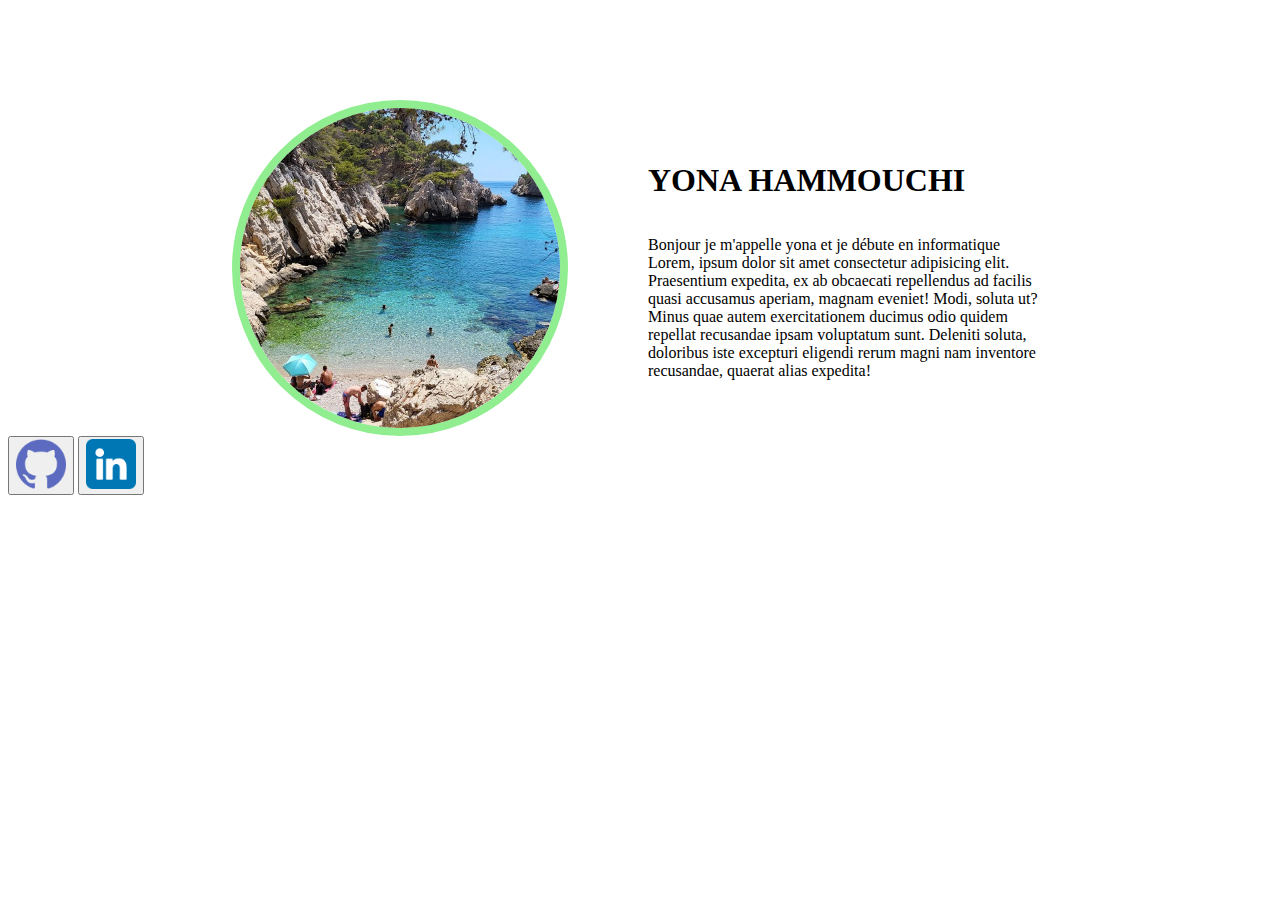
==== index.html @ fdfd1079 "init projet in progress" ====
<!DOCTYPE html>
<html lang="en">

<head>
    <meta charset="UTF-8">
    <meta name="viewport" content="width=device-width, initial-scale=1.0">
    <title>Yona Portfolio</title>
    <link rel="stylesheet" href="./style.css">
</head>

<body>

    <div class="parent">

        <div class="container_profil">
            <img src="image/profil.jpg" alt="not found">
        </div>

        <div class="container_name">
            <h1>YONA HAMMOUCHI</h1>
            <p>Bonjour je m'appelle yona et je débute en informatique Lorem, ipsum dolor sit amet consectetur
                adipisicing elit. Praesentium expedita, ex ab obcaecati repellendus ad facilis quasi accusamus aperiam,
                magnam eveniet! Modi, soluta ut? Minus quae autem exercitationem ducimus odio quidem repellat recusandae
                ipsam voluptatum sunt. Deleniti soluta, doloribus iste excepturi eligendi rerum magni nam inventore
                recusandae, quaerat alias expedita!</p>
        </div>

    </div>





    <button>
        <img src="image/github.png" alt="not found" class="element">
    </button>

    <button>
        <img src="image/linkedin.png" alt="not found" class="element">
    </button>

</body>

</html>
---- style.css ----
.element {
    width: 50px;
}

.container_profil {
    border-radius: 50%;
    width: 320px;
    height: 320px;
    overflow: hidden;

    display: flex;
    justify-content: center;
    align-items: center;

    border: 8px solid lightgreen;

}

.container_profil img {
    width: 500px;
}

.container_name {
    width: 400px;
    display: flex;
    flex-wrap: wrap;
}

.parent {
    display: flex;
    justify-content: center;
    align-items: center;
    gap: 80px;
    margin-top: 100px;
}
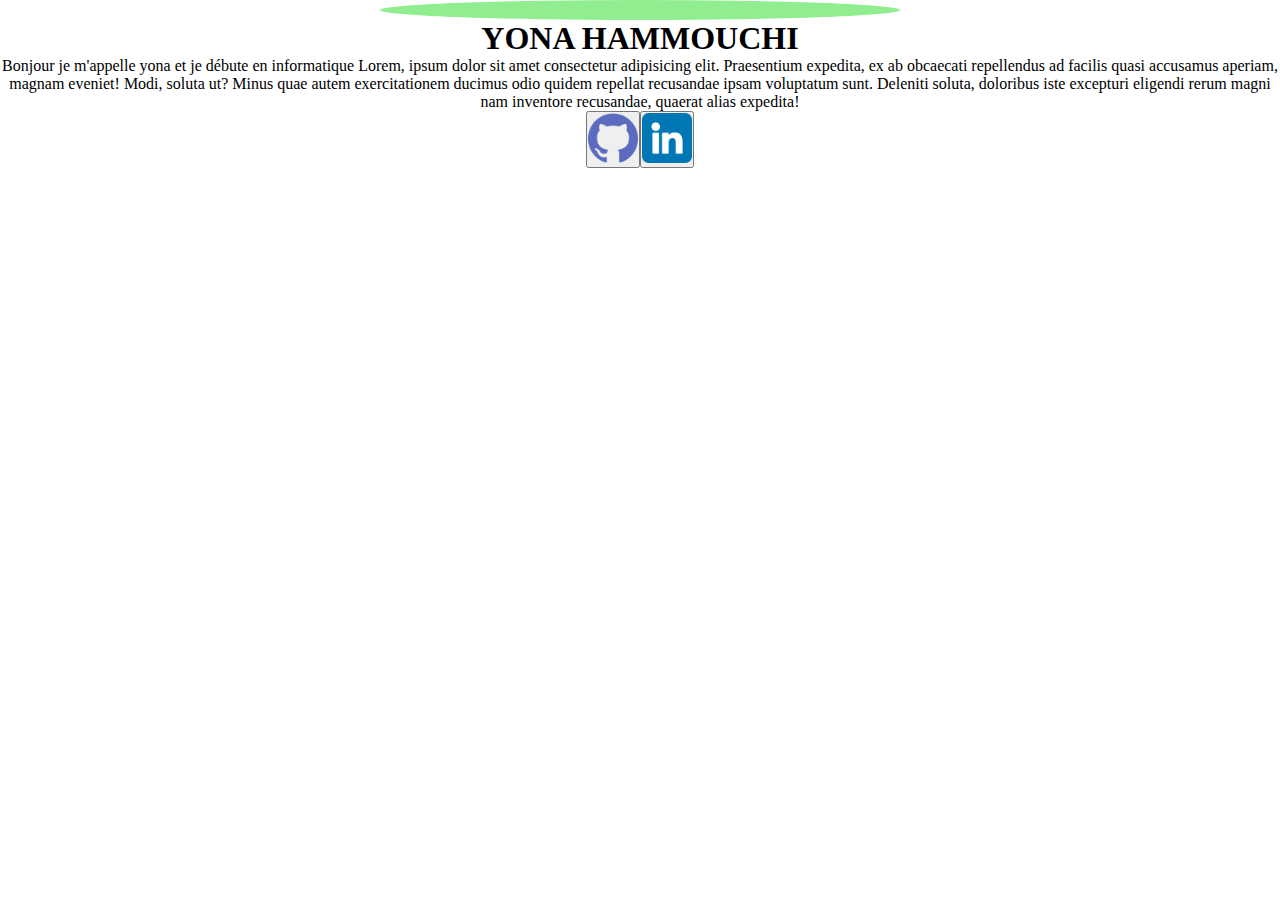
==== commit 26ef8f80: "modify init in progress" ====
--- a/index.html
+++ b/index.html
@@ -10,34 +10,33 @@
 
 <body>
 
-    <div class="parent">
+    <div class="profil">
+        <div class="rond">
+            <img src="image/PROFIL.jpg" alt="">
+        </div>
+    </div>
 
-        <div class="container_profil">
-            <img src="image/profil.jpg" alt="not found">
-        </div>
-
-        <div class="container_name">
-            <h1>YONA HAMMOUCHI</h1>
-            <p>Bonjour je m'appelle yona et je débute en informatique Lorem, ipsum dolor sit amet consectetur
-                adipisicing elit. Praesentium expedita, ex ab obcaecati repellendus ad facilis quasi accusamus aperiam,
-                magnam eveniet! Modi, soluta ut? Minus quae autem exercitationem ducimus odio quidem repellat recusandae
-                ipsam voluptatum sunt. Deleniti soluta, doloribus iste excepturi eligendi rerum magni nam inventore
-                recusandae, quaerat alias expedita!</p>
-        </div>
-
+    <div class="text">
+        <h1>YONA HAMMOUCHI</h1>
+        <p>Bonjour je m'appelle yona et je débute en informatique Lorem, ipsum dolor sit amet consectetur
+            adipisicing elit. Praesentium expedita, ex ab obcaecati repellendus ad facilis quasi accusamus aperiam,
+            magnam eveniet! Modi, soluta ut? Minus quae autem exercitationem ducimus odio quidem repellat recusandae
+            ipsam voluptatum sunt. Deleniti soluta, doloribus iste excepturi eligendi rerum magni nam inventore
+            recusandae, quaerat alias expedita!</p>
     </div>
 
 
 
 
+    <div class="toto">
+        <button>
+            <img src="image/github.png" alt="not found" class="element">
+        </button>
 
-    <button>
-        <img src="image/github.png" alt="not found" class="element">
-    </button>
-
-    <button>
-        <img src="image/linkedin.png" alt="not found" class="element">
-    </button>
+        <button>
+            <img src="image/linkedin.png" alt="not found" class="element">
+        </button>
+    </div>
 
 </body>
 
--- a/style.css
+++ b/style.css
@@ -1,35 +1,36 @@
-.element {
+* {
+    margin: 0;
+    padding: 0;
+    box-sizing: border-box;
+}
+
+.profil img {
+    width: 500px;
+    border-radius: 50%;
+}
+
+.profil .rond {
+    border-radius: 70%;
+
+    display: flex;
+
+    border: 10px solid lightgreen;
+}
+
+.profil {
+    display: flex;
+    justify-content: center;
+}
+
+.text {
+    text-align: center;
+}
+
+.toto img {
     width: 50px;
 }
 
-.container_profil {
-    border-radius: 50%;
-    width: 320px;
-    height: 320px;
-    overflow: hidden;
-
+.toto {
     display: flex;
     justify-content: center;
-    align-items: center;
-
-    border: 8px solid lightgreen;
-
-}
-
-.container_profil img {
-    width: 500px;
-}
-
-.container_name {
-    width: 400px;
-    display: flex;
-    flex-wrap: wrap;
-}
-
-.parent {
-    display: flex;
-    justify-content: center;
-    align-items: center;
-    gap: 80px;
-    margin-top: 100px;
 }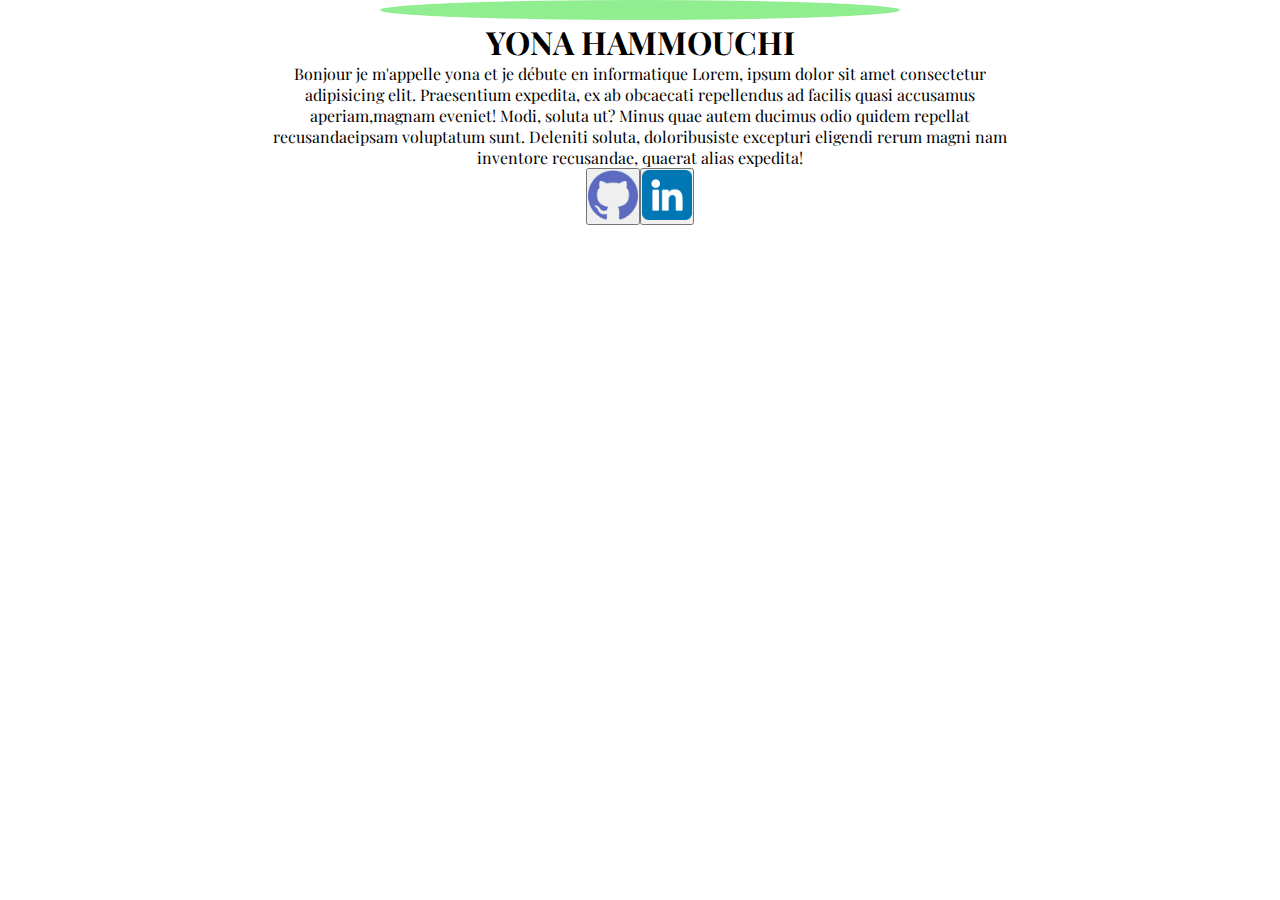
==== commit 6ef85de9: "modify init in progress v3" ====
--- a/index.html
+++ b/index.html
@@ -18,11 +18,17 @@
 
     <div class="text">
         <h1>YONA HAMMOUCHI</h1>
-        <p>Bonjour je m'appelle yona et je débute en informatique Lorem, ipsum dolor sit amet consectetur
-            adipisicing elit. Praesentium expedita, ex ab obcaecati repellendus ad facilis quasi accusamus aperiam,
-            magnam eveniet! Modi, soluta ut? Minus quae autem exercitationem ducimus odio quidem repellat recusandae
-            ipsam voluptatum sunt. Deleniti soluta, doloribus iste excepturi eligendi rerum magni nam inventore
-            recusandae, quaerat alias expedita!</p>
+        <div class="reduce">
+            <p>Bonjour je m'appelle yona et je débute en informatique Lorem, ipsum dolor sit amet consectetur
+                adipisicing elit. Praesentium expedita, ex ab
+                obcaecati repellendus ad facilis quasi accusamus aperiam,magnam eveniet! Modi, soluta ut? Minus quae
+                autem
+                ducimus odio quidem repellat recusandaeipsam voluptatum sunt. Deleniti soluta, doloribusiste excepturi
+                eligendi rerum magni nam inventore
+                recusandae, quaerat alias expedita!
+            </p>
+        </div>
+
     </div>
 
 
--- a/style.css
+++ b/style.css
@@ -1,7 +1,10 @@
+@import url('https://fonts.googleapis.com/css2?family=Playfair+Display:ital,wght@0,400..900;1,400..900&display=swap');
+
 * {
     margin: 0;
     padding: 0;
     box-sizing: border-box;
+    font-family: "Playfair Display", serif;
 }
 
 .profil img {
@@ -24,6 +27,18 @@
 
 .text {
     text-align: center;
+
+    display: flex;
+    justify-content: center;
+    flex-wrap: wrap;
+}
+
+.text h1 {
+    width: 100%;
+}
+
+.reduce {
+    width: 60%;
 }
 
 .toto img {
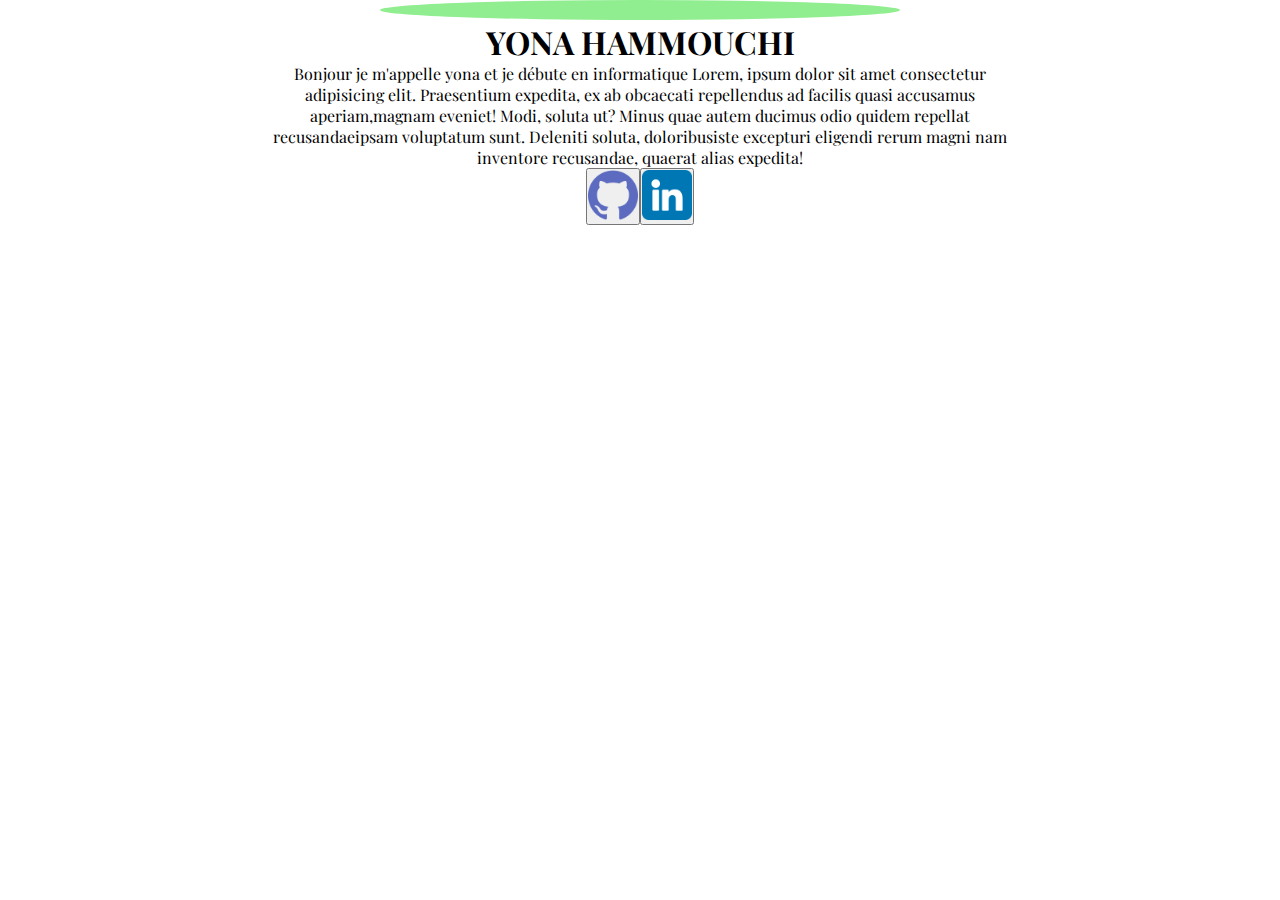
==== commit f0dcdf5f: "init in progress, buttons custom and link" ====
--- a/index.html
+++ b/index.html
@@ -36,11 +36,14 @@
 
     <div class="toto">
         <button>
-            <img src="image/github.png" alt="not found" class="element">
+            <a href="https://github.com/Yonahammouchi" target="_blank"><img src="image/github.png" alt="not found"></a>
         </button>
 
         <button>
-            <img src="image/linkedin.png" alt="not found" class="element">
+            <a href="https://www.linkedin.com/in/yona-hammouchi/" target="_blank"><img src="image/linkedin.png"
+                    alt="not found"></a>
+
+
         </button>
     </div>
 
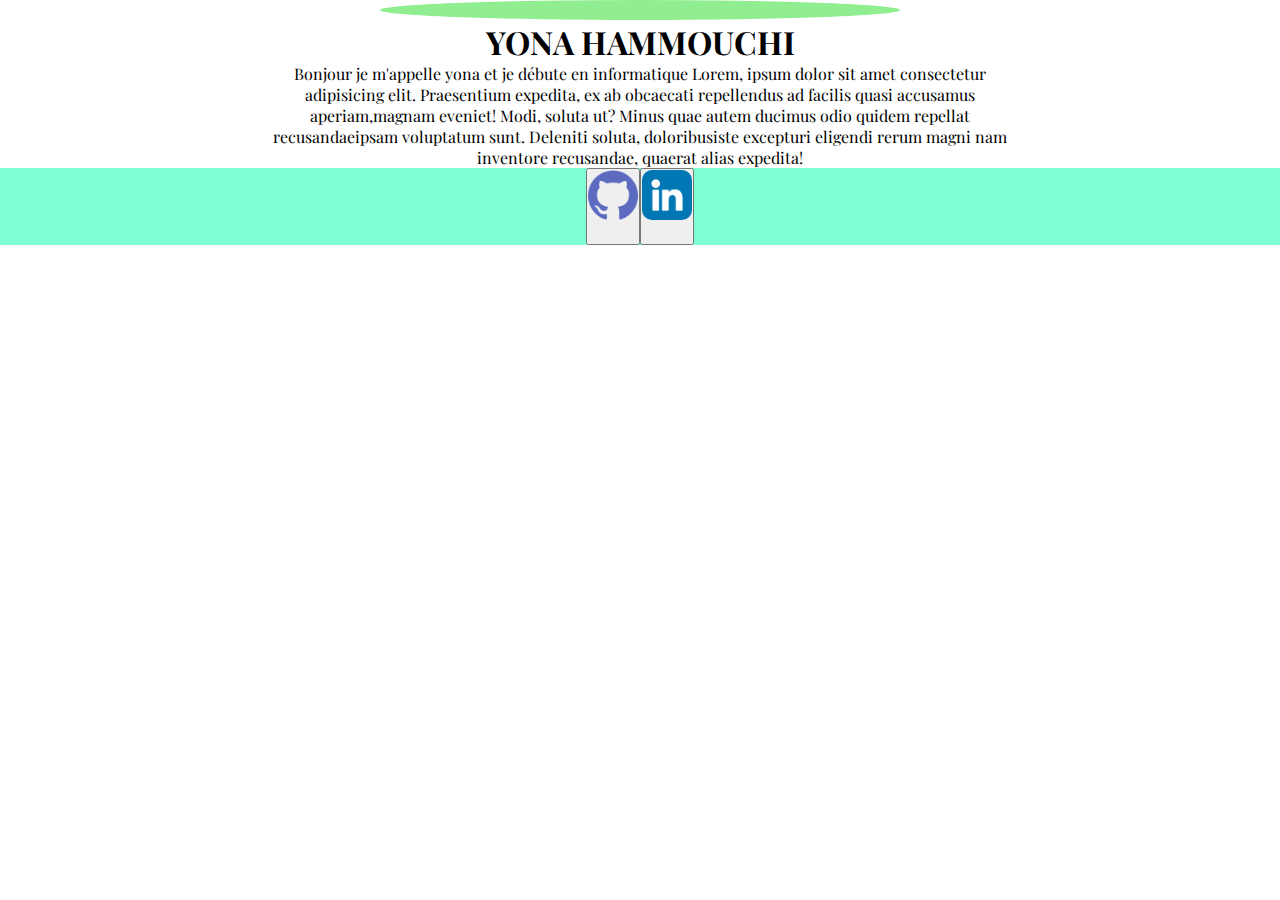
==== commit 3b98e911: "init in progress v3 buttons customs" ====
--- a/index.html
+++ b/index.html
@@ -43,7 +43,6 @@
             <a href="https://www.linkedin.com/in/yona-hammouchi/" target="_blank"><img src="image/linkedin.png"
                     alt="not found"></a>
 
-
         </button>
     </div>
 
--- a/style.css
+++ b/style.css
@@ -43,9 +43,12 @@
 
 .toto img {
     width: 50px;
+    border-radius: 20%;
+    margin-bottom: 40%;
 }
 
 .toto {
     display: flex;
     justify-content: center;
+    background-color: aquamarine;
 }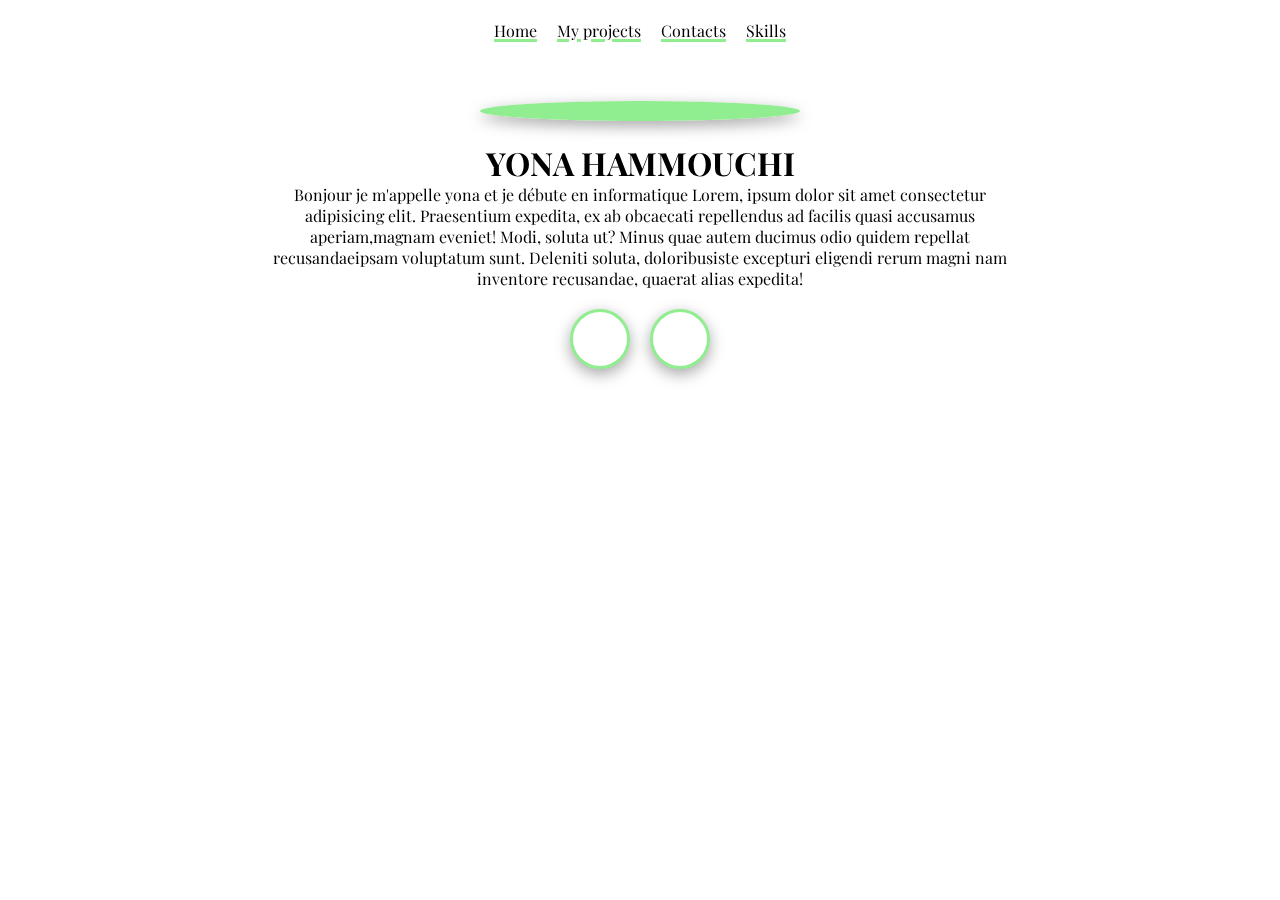
==== commit 8cd40294: "Add new page for items, init in progress" ====
--- a/index.html
+++ b/index.html
@@ -6,9 +6,21 @@
     <meta name="viewport" content="width=device-width, initial-scale=1.0">
     <title>Yona Portfolio</title>
     <link rel="stylesheet" href="./style.css">
+    <link rel="stylesheet" href="https://cdnjs.cloudflare.com/ajax/libs/font-awesome/6.6.0/css/all.min.css"
+        integrity="sha512-Kc323vGBEqzTmouAECnVceyQqyqdsSiqLQISBL29aUW4U/M7pSPA/gEUZQqv1cwx4OnYxTxve5UMg5GT6L4JJg=="
+        crossorigin="anonymous" referrerpolicy="no-referrer" />
 </head>
 
 <body>
+
+    <div class="navbar">
+        <a href="./index.html" class="active">Home</a>
+        <a href="./projects.html">My projects</a>
+        <a href="./contacts.html">Contacts</a>
+        <a href="./skills.html">Skills</a>
+    </div>
+
+    <div class="back"></div>
 
     <div class="profil">
         <div class="rond">
@@ -27,6 +39,10 @@
                 eligendi rerum magni nam inventore
                 recusandae, quaerat alias expedita!
             </p>
+
+
+
+
         </div>
 
     </div>
@@ -36,16 +52,26 @@
 
     <div class="toto">
         <button>
-            <a href="https://github.com/Yonahammouchi" target="_blank"><img src="image/github.png" alt="not found"></a>
+            <a href="https://github.com/Yonahammouchi" target="_blank">
+                <i class="fa-brands fa-github"></i>
+            </a>
+
         </button>
 
         <button>
-            <a href="https://www.linkedin.com/in/yona-hammouchi/" target="_blank"><img src="image/linkedin.png"
-                    alt="not found"></a>
+            <a href="https://www.linkedin.com/in/yona-hammouchi/" target="_blank">
+                <i class="fa-brands fa-linkedin-in"></i>
+            </a>
 
-        </button>
+
+    </div>
+
+
+    </div>
+
     </div>
 
 </body>
 
+
 </html>--- a/style.css
+++ b/style.css
@@ -7,8 +7,39 @@
     font-family: "Playfair Display", serif;
 }
 
+.back {
+    width: 100%;
+    height: 100vh;
+    position: fixed;
+    left: 0;
+    top: 0;
+    z-index: -1;
+
+    background-color: #ffffff;
+    opacity: 0.8;
+    background-image: radial-gradient(#000000 0.5px, transparent 0.5px), radial-gradient(#000000 0.5px, #ffffff 0.5px);
+    background-size: 20px 20px;
+    background-position: 0 0, 10px 10px;
+}
+
+.navbar {
+    display: flex;
+    justify-content: center;
+    gap: 20px;
+    margin-top: 20px;
+}
+
+.navbar a {
+    color: #000000;
+    text-decoration: underline;
+    text-decoration-color: lightgreen;
+    text-decoration-thickness: 3px;
+}
+
+
+
 .profil img {
-    width: 500px;
+    width: 300px;
     border-radius: 50%;
 }
 
@@ -18,6 +49,10 @@
     display: flex;
 
     border: 10px solid lightgreen;
+
+    box-shadow: rgba(0, 0, 0, 0.35) 0px 5px 15px;
+
+    margin-top: 60px;
 }
 
 .profil {
@@ -31,6 +66,8 @@
     display: flex;
     justify-content: center;
     flex-wrap: wrap;
+
+    margin-top: 20px;
 }
 
 .text h1 {
@@ -41,14 +78,30 @@
     width: 60%;
 }
 
-.toto img {
-    width: 50px;
-    border-radius: 20%;
-    margin-bottom: 40%;
+.toto a {
+
+    text-decoration: none;
+    color: black;
+    font-size: 20px;
 }
 
 .toto {
     display: flex;
     justify-content: center;
-    background-color: aquamarine;
+    gap: 20px;
+    margin-top: 20px;
+}
+
+.toto button {
+
+    width: 60px;
+    height: 60px;
+
+    cursor: pointer;
+    border: 3px solid lightgreen;
+    background-color: white;
+
+    border-radius: 50%;
+
+    box-shadow: rgba(0, 0, 0, 0.35) 0px 5px 15px;
 }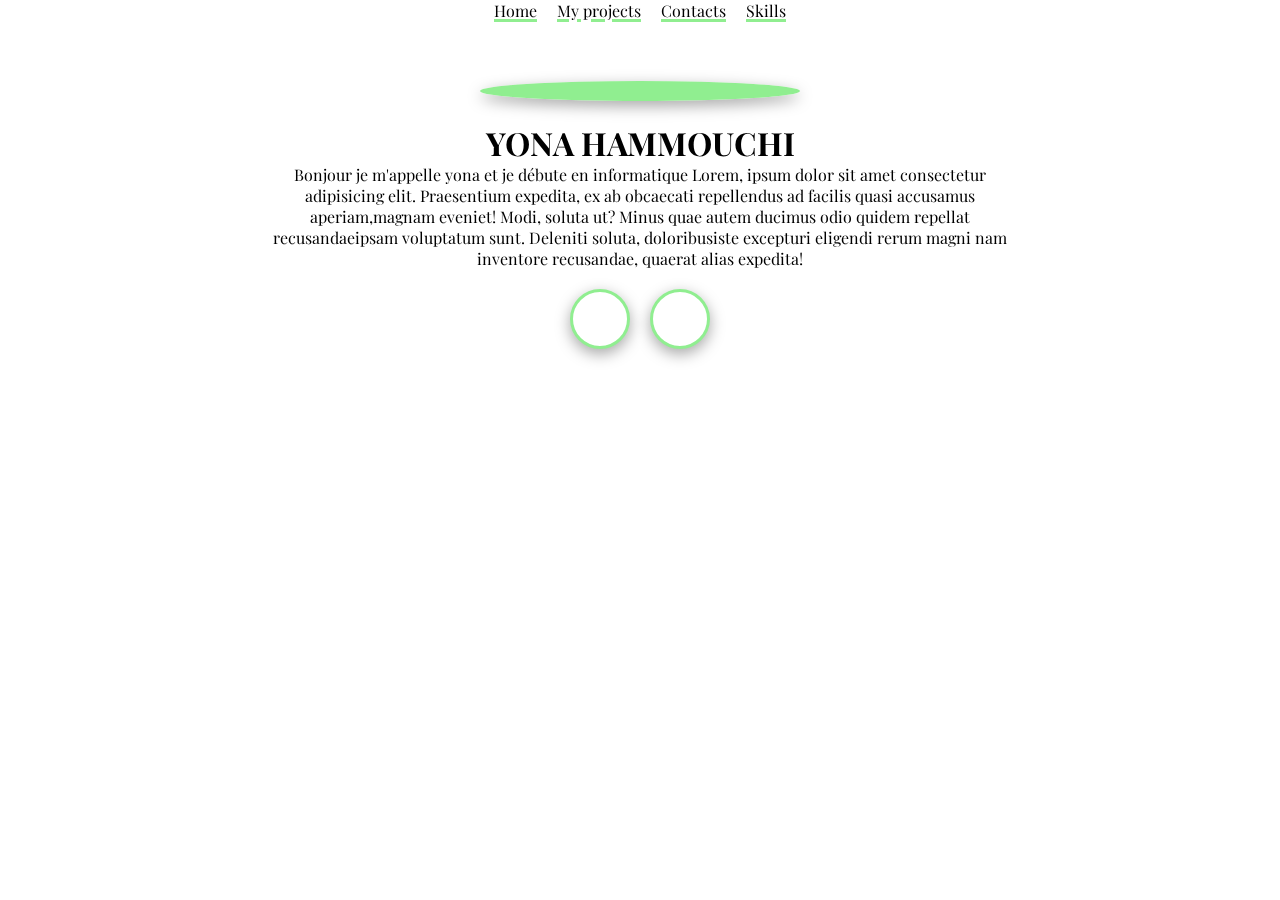
==== commit 2abb9f04: "in progress" ====
--- a/index.html
+++ b/index.html
@@ -18,6 +18,8 @@
         <a href="./projects.html">My projects</a>
         <a href="./contacts.html">Contacts</a>
         <a href="./skills.html">Skills</a>
+    </div>
+
     </div>
 
     <div class="back"></div>
--- a/style.css
+++ b/style.css
@@ -26,7 +26,6 @@
     display: flex;
     justify-content: center;
     gap: 20px;
-    margin-top: 20px;
 }
 
 .navbar a {
@@ -35,8 +34,6 @@
     text-decoration-color: lightgreen;
     text-decoration-thickness: 3px;
 }
-
-
 
 .profil img {
     width: 300px;
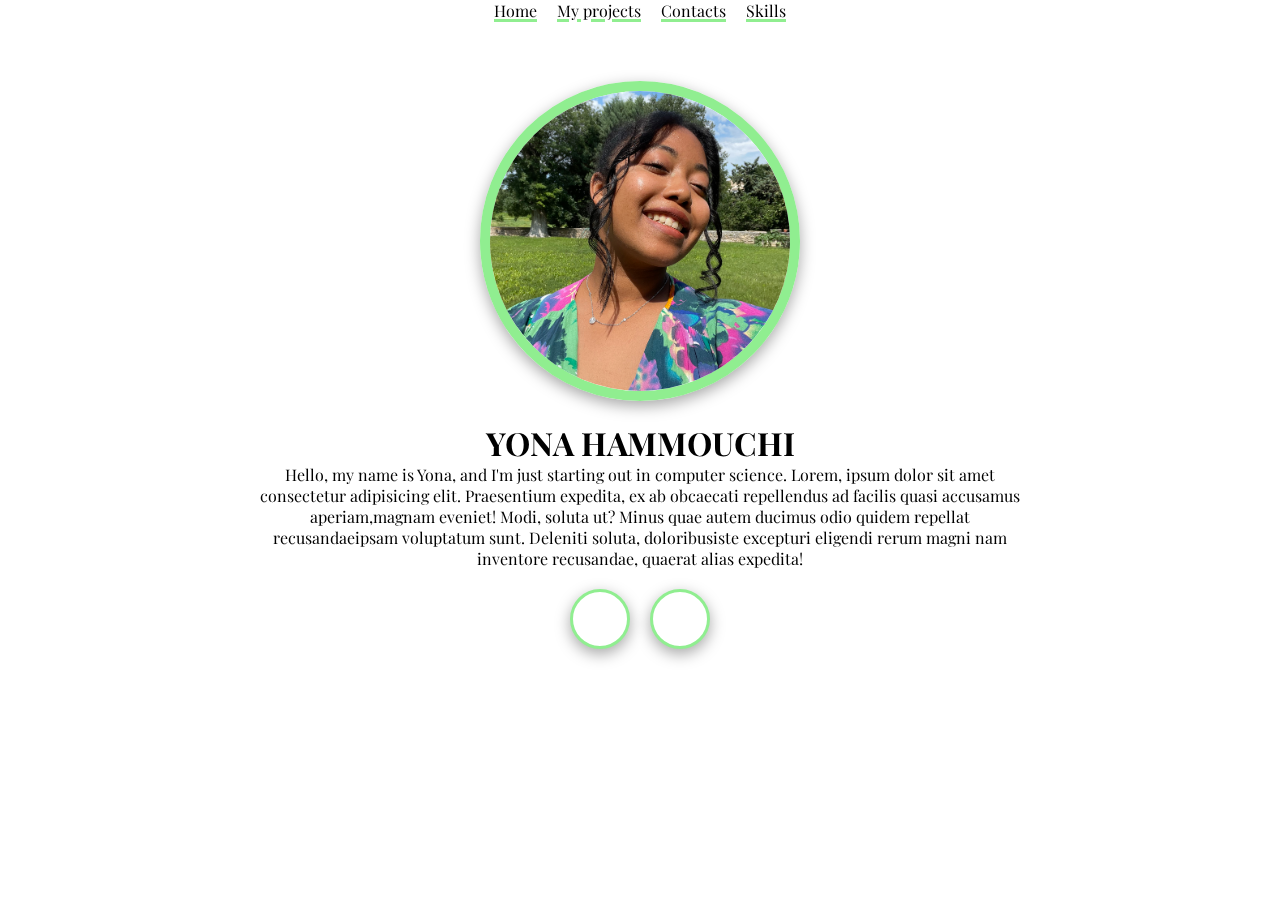
==== commit fb23b9ed: "init in progress" ====
--- a/index.html
+++ b/index.html
@@ -26,14 +26,15 @@
 
     <div class="profil">
         <div class="rond">
-            <img src="image/PROFIL.jpg" alt="">
+            <img src="./assets/PROFIL.jpg" alt="">
         </div>
     </div>
 
     <div class="text">
         <h1>YONA HAMMOUCHI</h1>
         <div class="reduce">
-            <p>Bonjour je m'appelle yona et je débute en informatique Lorem, ipsum dolor sit amet consectetur
+            <p>Hello, my name is Yona, and I'm just starting out in computer science. Lorem, ipsum dolor sit amet
+                consectetur
                 adipisicing elit. Praesentium expedita, ex ab
                 obcaecati repellendus ad facilis quasi accusamus aperiam,magnam eveniet! Modi, soluta ut? Minus quae
                 autem
--- a/style.css
+++ b/style.css
@@ -71,6 +71,18 @@
     width: 100%;
 }
 
+.P1 img {
+    width: 400px;
+}
+
+.P2 img {
+    width: 400px;
+}
+
+.P3 img {
+    width: 400px;
+}
+
 .reduce {
     width: 60%;
 }
@@ -101,4 +113,58 @@
     border-radius: 50%;
 
     box-shadow: rgba(0, 0, 0, 0.35) 0px 5px 15px;
+}
+
+.maxLar_skills {
+    width: 100% !important;
+
+    display: flex;
+    justify-content: center;
+    align-items: center;
+
+}
+
+.container_skills {
+    display: flex;
+    width: 1230px;
+    margin: 60px 20px;
+    justify-content: space-between;
+    flex-wrap: wrap;
+}
+
+
+
+.container_text_skills {
+    width: 800px;
+    display: table;
+}
+
+.container_skills .container_text_skills .toCenter {
+    display: table-cell;
+    vertical-align: middle;
+}
+
+.container_skills .container_text_skills p {
+    margin-top: 20px;
+}
+
+.container_skills .container_image_skills img {
+    width: 600px;
+}
+
+.container_image_skills {
+
+    width: 400px;
+    height: 400px;
+
+    border-radius: 50%;
+
+    overflow: hidden;
+
+    display: flex;
+    justify-content: center;
+
+    border: 10px solid lightgreen;
+
+
 }